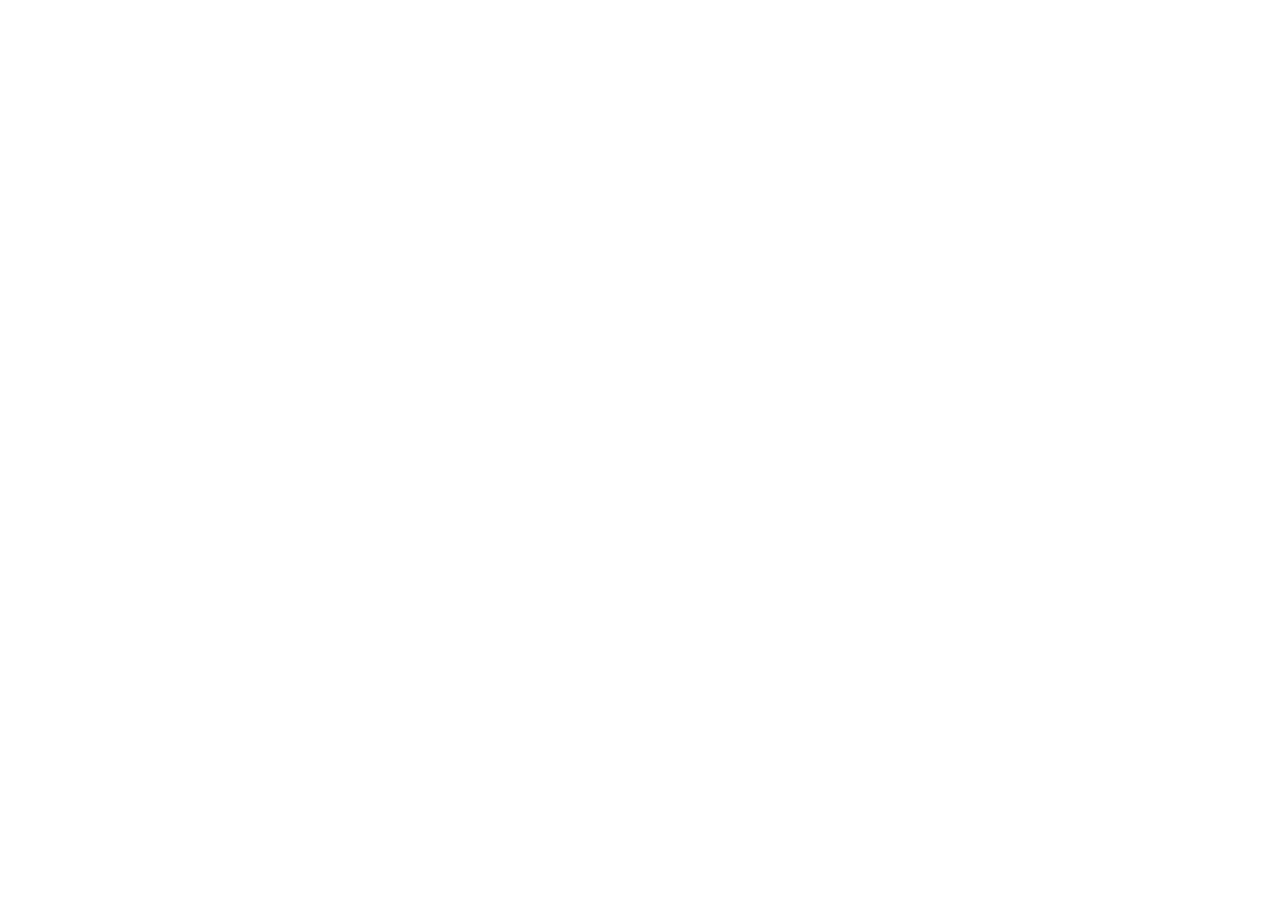
==== dom.html @ 1f93aea5 "페이지 연결중" ====
<!DOCTYPE html>
<html lang="en">
<head>
  <meta charset="UTF-8">
  <meta name="viewport" content="width=device-width, initial-scale=1.0">
  <title>DOM</title>  
  <link rel="stylesheet" href="./css/style.css">
  <script src="./js/dom.js" defer></script>
</head>
<body>
  
</body>
</html>
---- css/style.css ----
@charset "utf-8";

* {
  margin: 0;
  padding: 0;
  box-sizing: border-box;
  color: #454545;
  text-decoration: none;
  list-style: none;
}
h3 {
  text-align: center;
  margin-top: 30px;
}
.link,
.wrap {
  width: 100%;
  max-width: 500px;
  margin: 0 auto;
  padding: 30px 0;
  display: flex;
  flex-direction: column;
  gap: 5px;
}
.link li:not(:has(hr)) {
  border: 1px solid #f0f0f0;
  border-radius: 4px;
}
.link li a {
  width: 100%;
  padding: 10px 15px;
  display: inline-block;
  transition: 0.3s;
}
.link li a:hover {
  background-color: #f4f5f6;
}
hr {
  margin: 5px 0;
  height: 1px;
  border: 0;
  background-color: #f0f0f0;
}

button {
  border: none;
  background-color: transparent;
}

.back {
  position: absolute;
  left: 0;
  top: 50%;
  transform: translateY(-50%);
  cursor: pointer;
}
.back a {
  padding: 5px;
  display: flex;
  align-items: center;
  justify-content: center;
}

.wrap {
  gap: 20px;
}
.wrap h3 {
  margin-top: 0;
  position: relative;
}
.example ul {
  display: flex;
  flex-direction: column;
  gap: 10px;
}
.example li {
  border-bottom: 1px solid #f0f0f0;
}
.example h4 {
  margin-bottom: 10px;
}
input {
  width: 120px;
  border: 1px solid #cdd1d5;
  padding: 10px;
  outline: none;
  border-radius: 4px;
}
.answer {
  margin: 10px 0;
  display: flex;
  align-items: center;
  gap: 10px;
}
.answer button {
  padding: 5px 10px;
  font-size: 15px;
  border: 1px solid #cdd1d5;
  background-color: #fefefe;
  border-radius: 4px;
  cursor: pointer;
  transition: 0.3s;
}
.answer button:hover {
  background-color: #f4f5f6;
}
.answer span {
  font-size: 15px;
  color: #a0a0a0;
}
.result {
  font-size: 15px;
  color: #a0a0a0;
  font-weight: bold;
}
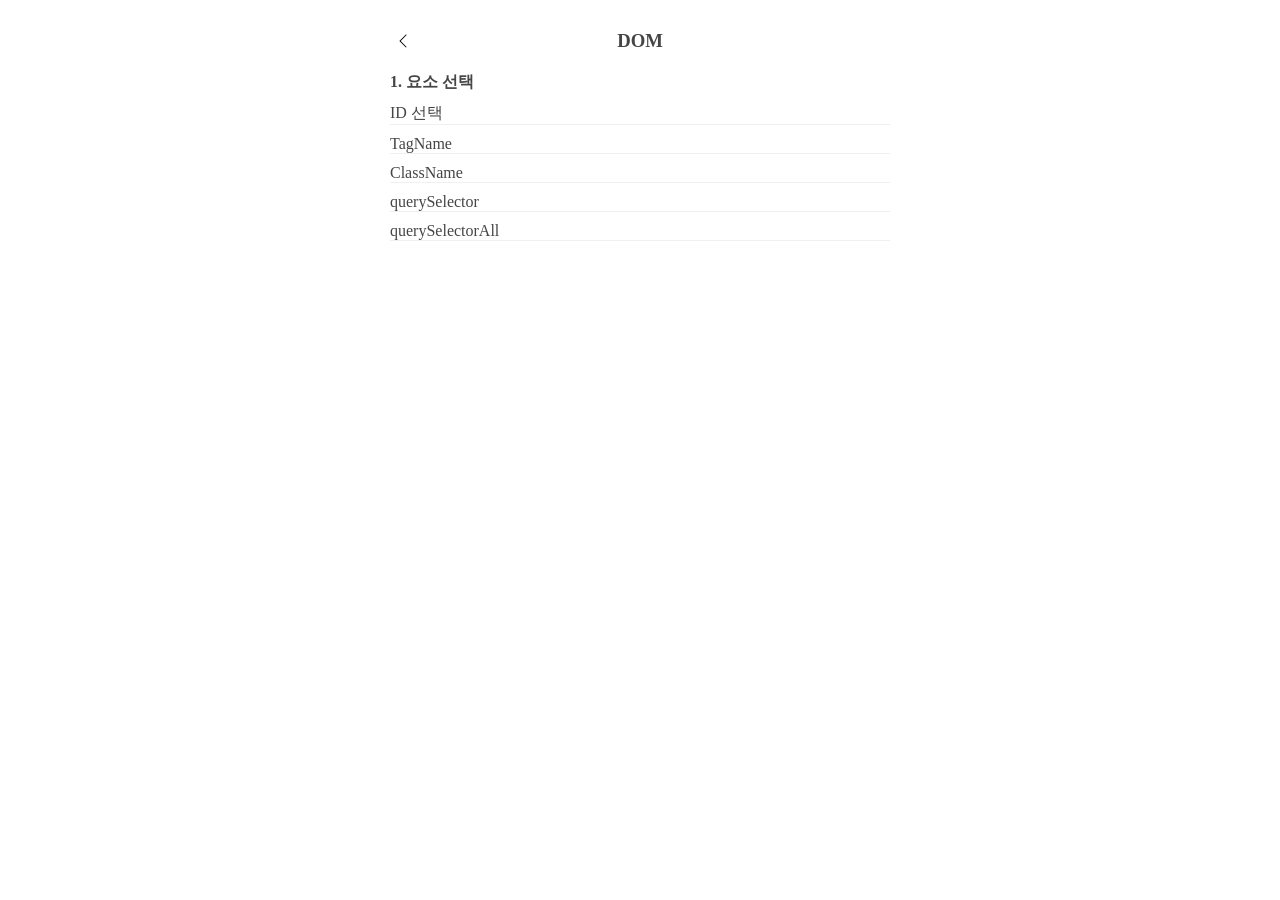
==== commit f80074d1: "페이지 연결중" ====
--- a/dom.html
+++ b/dom.html
@@ -8,6 +8,27 @@
   <script src="./js/dom.js" defer></script>
 </head>
 <body>
-  
+  <div class="wrap">
+    <h3>
+      DOM
+      <button class="back">
+        <a href="./index.html">
+          <svg width="16" height="16" viewBox="0 0 16 16" fill="none" xmlns="http://www.w3.org/2000/svg">
+            <path d="M11.354 1.64601C11.4006 1.69245 11.4375 1.74763 11.4628 1.80838C11.488 1.86912 11.5009 1.93424 11.5009 2.00001C11.5009 2.06578 11.488 2.1309 11.4628 2.19164C11.4375 2.25239 11.4006 2.30756 11.354 2.35401L5.70704 8.00001L11.354 13.646C11.4479 13.7399 11.5007 13.8672 11.5007 14C11.5007 14.1328 11.4479 14.2601 11.354 14.354C11.2602 14.4479 11.1328 14.5006 11 14.5006C10.8673 14.5006 10.7399 14.4479 10.646 14.354L4.64604 8.35401C4.59948 8.30756 4.56253 8.25239 4.53733 8.19164C4.51212 8.1309 4.49915 8.06578 4.49915 8.00001C4.49915 7.93424 4.51212 7.86912 4.53733 7.80838C4.56253 7.74763 4.59948 7.69245 4.64604 7.64601L10.646 1.64601C10.6925 1.59945 10.7477 1.5625 10.8084 1.5373C10.8692 1.51209 10.9343 1.49911 11 1.49911C11.0658 1.49911 11.1309 1.51209 11.1917 1.5373C11.2524 1.5625 11.3076 1.59945 11.354 1.64601Z" fill-rule="evenodd" clip-rule="evenodd" fill="black"/>
+          </svg>
+        </a>
+      </button>
+    </h3>
+    <div class="example">
+      <h4>1. 요소 선택</h4>
+      <ul>
+        <li>ID 선택</li>
+        <li>TagName</li>
+        <li>ClassName</li>
+        <li>querySelector</li>
+        <li>querySelectorAll</li>
+      </ul>
+    </div>
+  </div>
 </body>
 </html>
